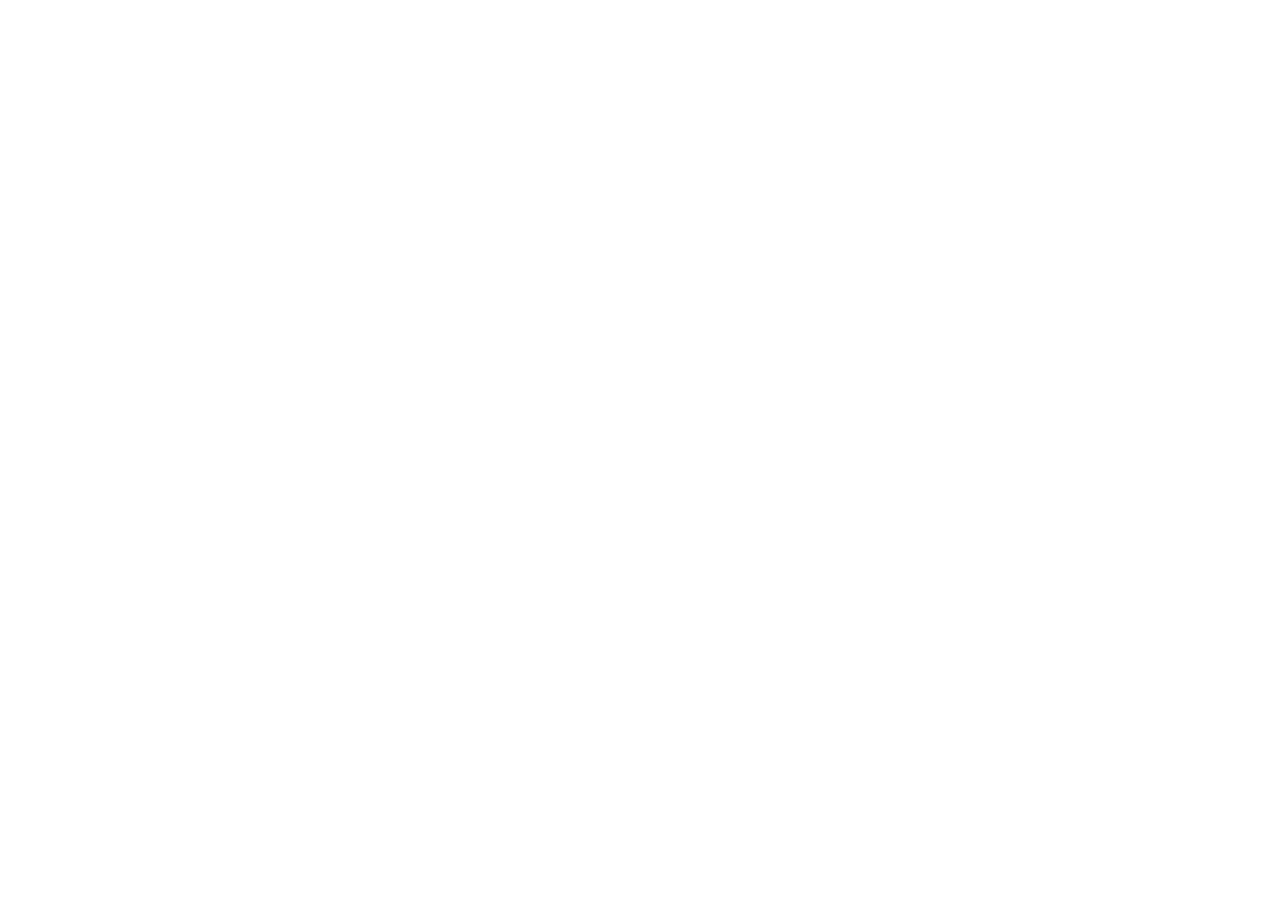
==== src/OpenBookApp/wwwroot/Index.html @ 32c3b207 "Initial" ====
﻿<!DOCTYPE html>
<html>
<head>
    <title>Angular 2</title>
    <meta charset="utf-8" />
</head>
<body>
    <my-app></my-app>
    <script src="https://github.jspm.io/jmcriffey/bower-traceur-runtime@0.0.87/traceur-runtime.js"></script>
    <script src="https://jspm.io/system@0.16.js"></script>
    <script src="https://code.angularjs.org/2.0.0-alpha.28/angular2.dev.js"></script>
    <script>System.import('scripts/App');</script>
</body>
</html>
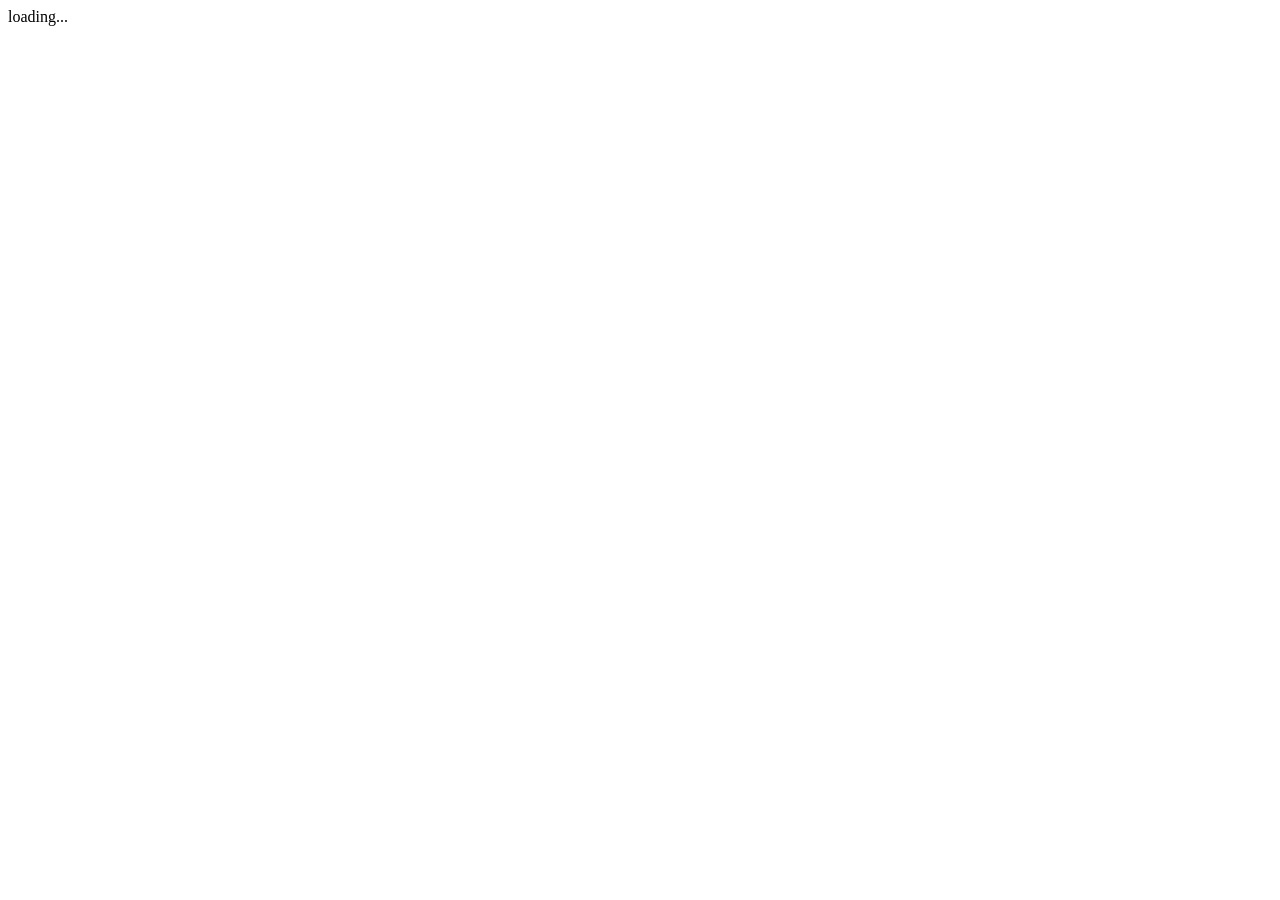
==== commit 9bab2809: "latest version of angular 2 (alpha42)" ====
--- a/src/OpenBookApp/wwwroot/Index.html
+++ b/src/OpenBookApp/wwwroot/Index.html
@@ -1,14 +1,22 @@
 ﻿<!DOCTYPE html>
 <html>
 <head>
-    <title>Angular 2</title>
-    <meta charset="utf-8" />
+    <title>angular2 playground</title>
+    <link rel="stylesheet" href="style.css" />
+    <script src="https://code.angularjs.org/tools/traceur-runtime.js"></script>
+    <script src="https://code.angularjs.org/tools/system.js"></script>
+    <script src="https://code.angularjs.org/tools/typescript.js"></script>
+    <script src="config.js"></script>
+    <script src="https://code.angularjs.org/2.0.0-alpha.42/angular2.min.js"></script>
+    <script src="https://code.angularjs.org/2.0.0-alpha.42/http.min.js"></script>
+    <script>
+    System.import('app')
+      .catch(console.error.bind(console));
+    </script>
 </head>
 <body>
-    <my-app></my-app>
-    <script src="https://github.jspm.io/jmcriffey/bower-traceur-runtime@0.0.87/traceur-runtime.js"></script>
-    <script src="https://jspm.io/system@0.16.js"></script>
-    <script src="https://code.angularjs.org/2.0.0-alpha.28/angular2.dev.js"></script>
-    <script>System.import('scripts/App');</script>
+    <my-app>
+        loading...
+    </my-app>
 </body>
 </html>
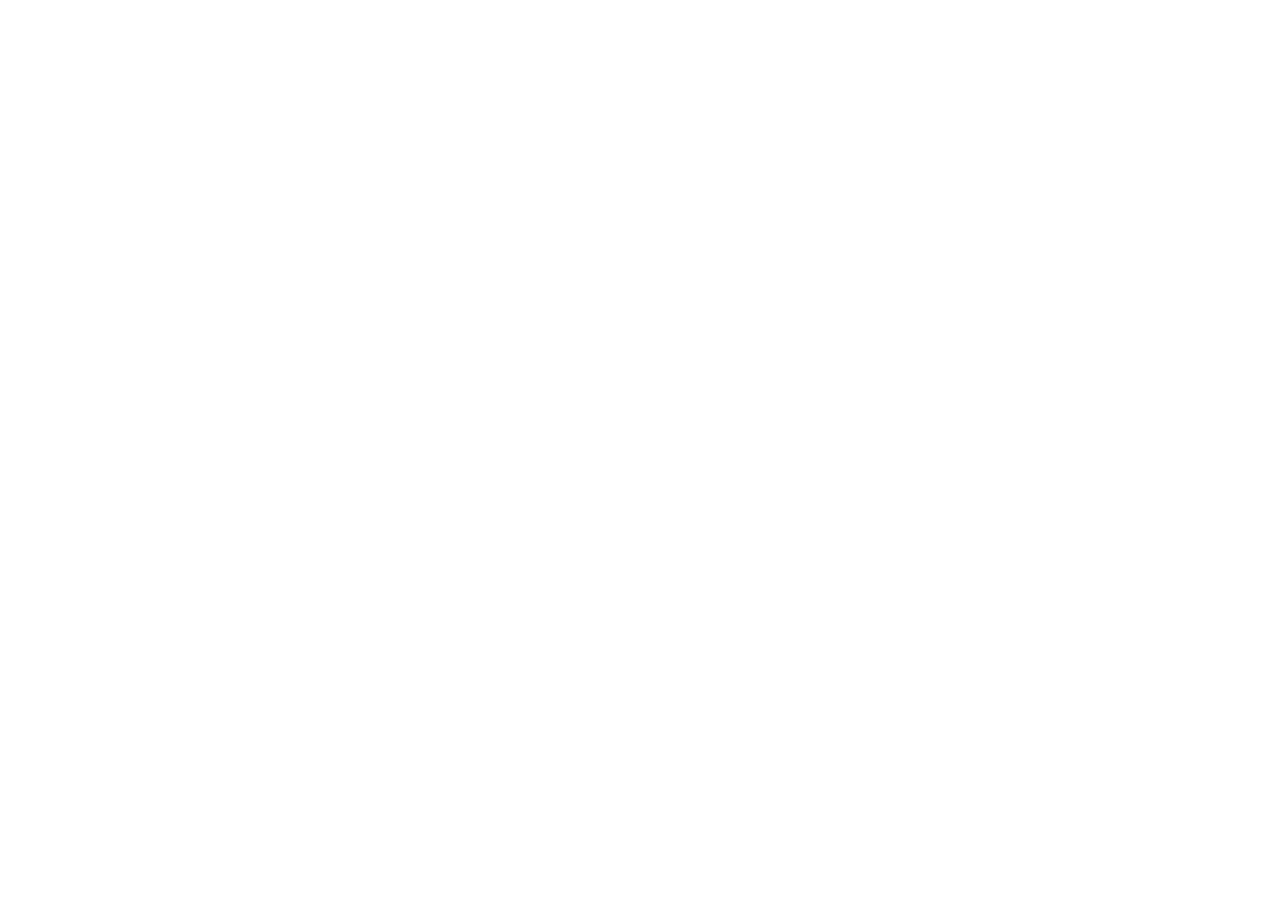
==== commit 5f68ceb2: "added snippet stuff" ====
--- a/src/OpenBookApp/wwwroot/Index.html
+++ b/src/OpenBookApp/wwwroot/Index.html
@@ -10,13 +10,16 @@
     <script src="https://code.angularjs.org/2.0.0-alpha.42/angular2.min.js"></script>
     <script src="https://code.angularjs.org/2.0.0-alpha.42/http.min.js"></script>
     <script>
-    System.import('app')
+        System.import('src/components/snippet-list/snippet-list')
       .catch(console.error.bind(console));
     </script>
 </head>
 <body>
-    <my-app>
+    <!--<my-app>
         loading...
-    </my-app>
+    </my-app>-->
+    <snippet-list>
+
+    </snippet-list>
 </body>
 </html>
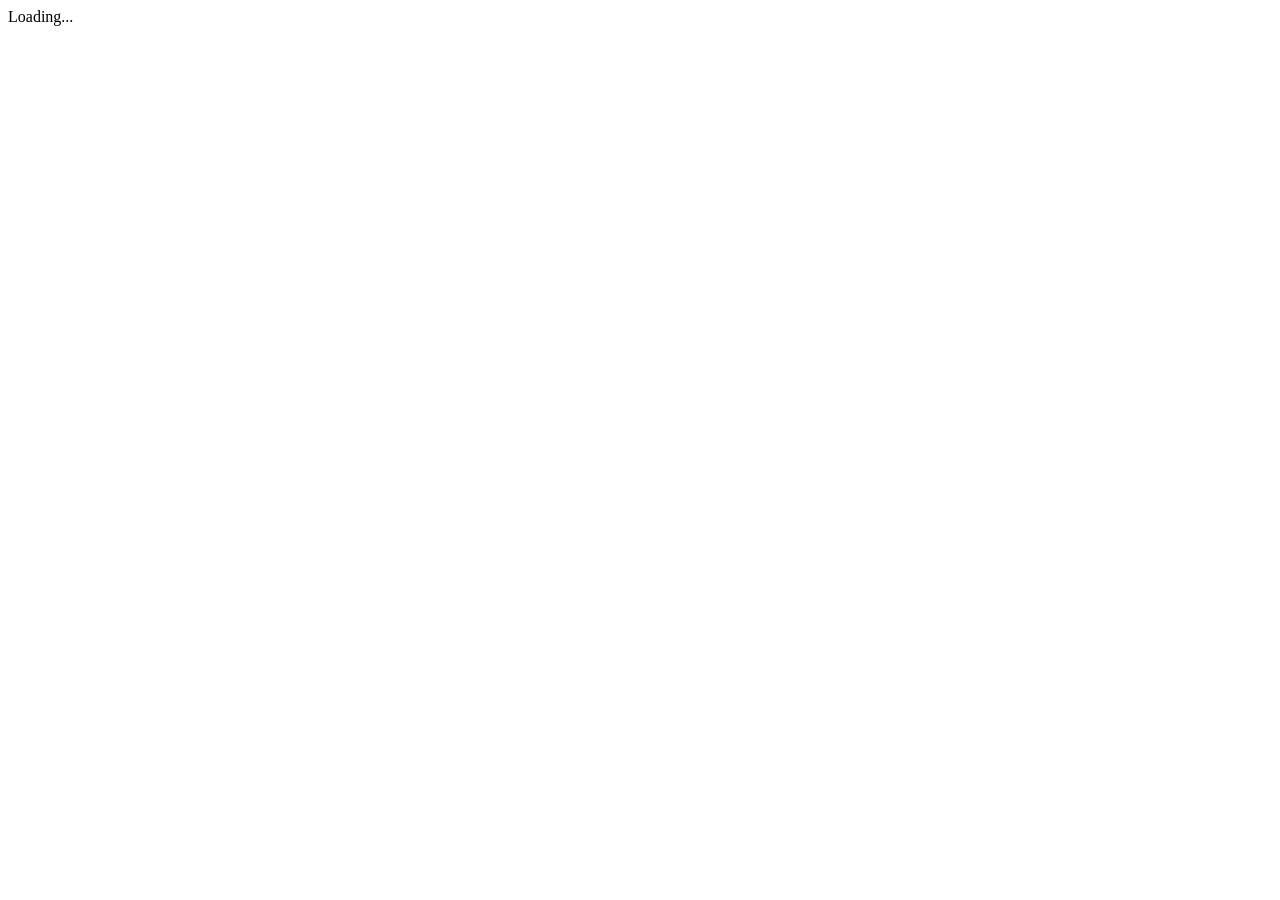
==== commit 324a2a62: "Made Http work with local API" ====
--- a/src/OpenBookApp/wwwroot/Index.html
+++ b/src/OpenBookApp/wwwroot/Index.html
@@ -10,7 +10,8 @@
     <script src="https://code.angularjs.org/2.0.0-alpha.42/angular2.min.js"></script>
     <script src="https://code.angularjs.org/2.0.0-alpha.42/http.min.js"></script>
     <script>
-        System.import('src/components/snippet-list/snippet-list')
+        //System.import('src/components/snippet-list/snippet-list')
+        System.import('app')
       .catch(console.error.bind(console));
     </script>
 </head>
@@ -19,7 +20,7 @@
         loading...
     </my-app>-->
     <snippet-list>
-
+        Loading...
     </snippet-list>
 </body>
 </html>
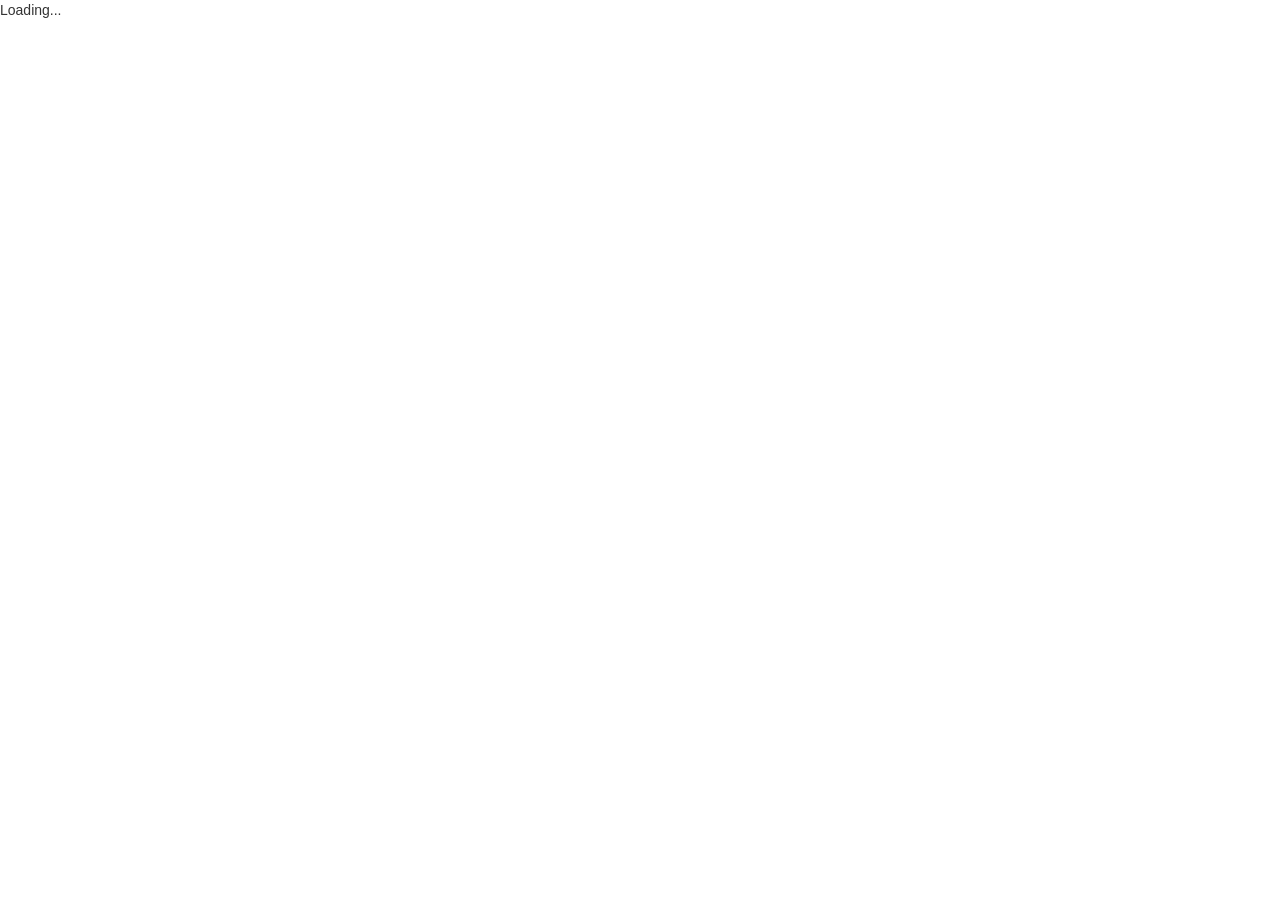
==== commit 2f21b021: "added some styles" ====
--- a/src/OpenBookApp/wwwroot/Index.html
+++ b/src/OpenBookApp/wwwroot/Index.html
@@ -3,6 +3,7 @@
 <head>
     <title>angular2 playground</title>
     <link rel="stylesheet" href="style.css" />
+    <link rel="stylesheet" href="https://maxcdn.bootstrapcdn.com/bootstrap/3.3.5/css/bootstrap.min.css">
     <script src="https://code.angularjs.org/tools/traceur-runtime.js"></script>
     <script src="https://code.angularjs.org/tools/system.js"></script>
     <script src="https://code.angularjs.org/tools/typescript.js"></script>
@@ -10,9 +11,8 @@
     <script src="https://code.angularjs.org/2.0.0-alpha.42/angular2.min.js"></script>
     <script src="https://code.angularjs.org/2.0.0-alpha.42/http.min.js"></script>
     <script>
-        //System.import('src/components/snippet-list/snippet-list')
         System.import('app')
-      .catch(console.error.bind(console));
+            .catch(console.error.bind(console));
     </script>
 </head>
 <body>
--- a/src/OpenBookApp/wwwroot/style.css
+++ b/src/OpenBookApp/wwwroot/style.css
@@ -0,0 +1,52 @@
+/* Styles go here */
+.error-notice {
+  margin: 5px 5px; /* Making sure to keep some distance from all side */
+}
+
+.oaerror {
+  margin: 0; /* Centering Stuff */
+  background-color: #FFFFFF; /* Default background */
+  border: 1px solid #eee;
+  border-right-width:0;
+  border-left-width: 5px;
+  border-radius: 3px;
+  font-family: 'Open Sans', sans-serif;
+  font-size: 16px;
+  display:inline;
+}
+
+.danger {
+  border-left-color: #d9534f; /* Left side border color */
+  background-color: rgba(217, 83, 79, 0.1); /* Same color as the left border with reduced alpha to 0.1 */
+}
+
+.danger strong {
+  color:  #d9534f;
+}
+
+.warning {
+  border-left-color: #f0ad4e;
+  background-color: rgba(240, 173, 78, 0.1);
+}
+
+.warning strong {
+  color: #f0ad4e;
+}
+
+.info {
+  border-left-color: #5bc0de;
+  background-color: rgba(91, 192, 222, 0.1);
+}
+
+.info strong {
+  color: #5bc0de;
+}
+
+.success {
+  border-left-color: #2b542c;
+  background-color: rgba(43, 84, 44, 0.1);
+}
+
+.success strong {
+  color: #2b542c;
+}
